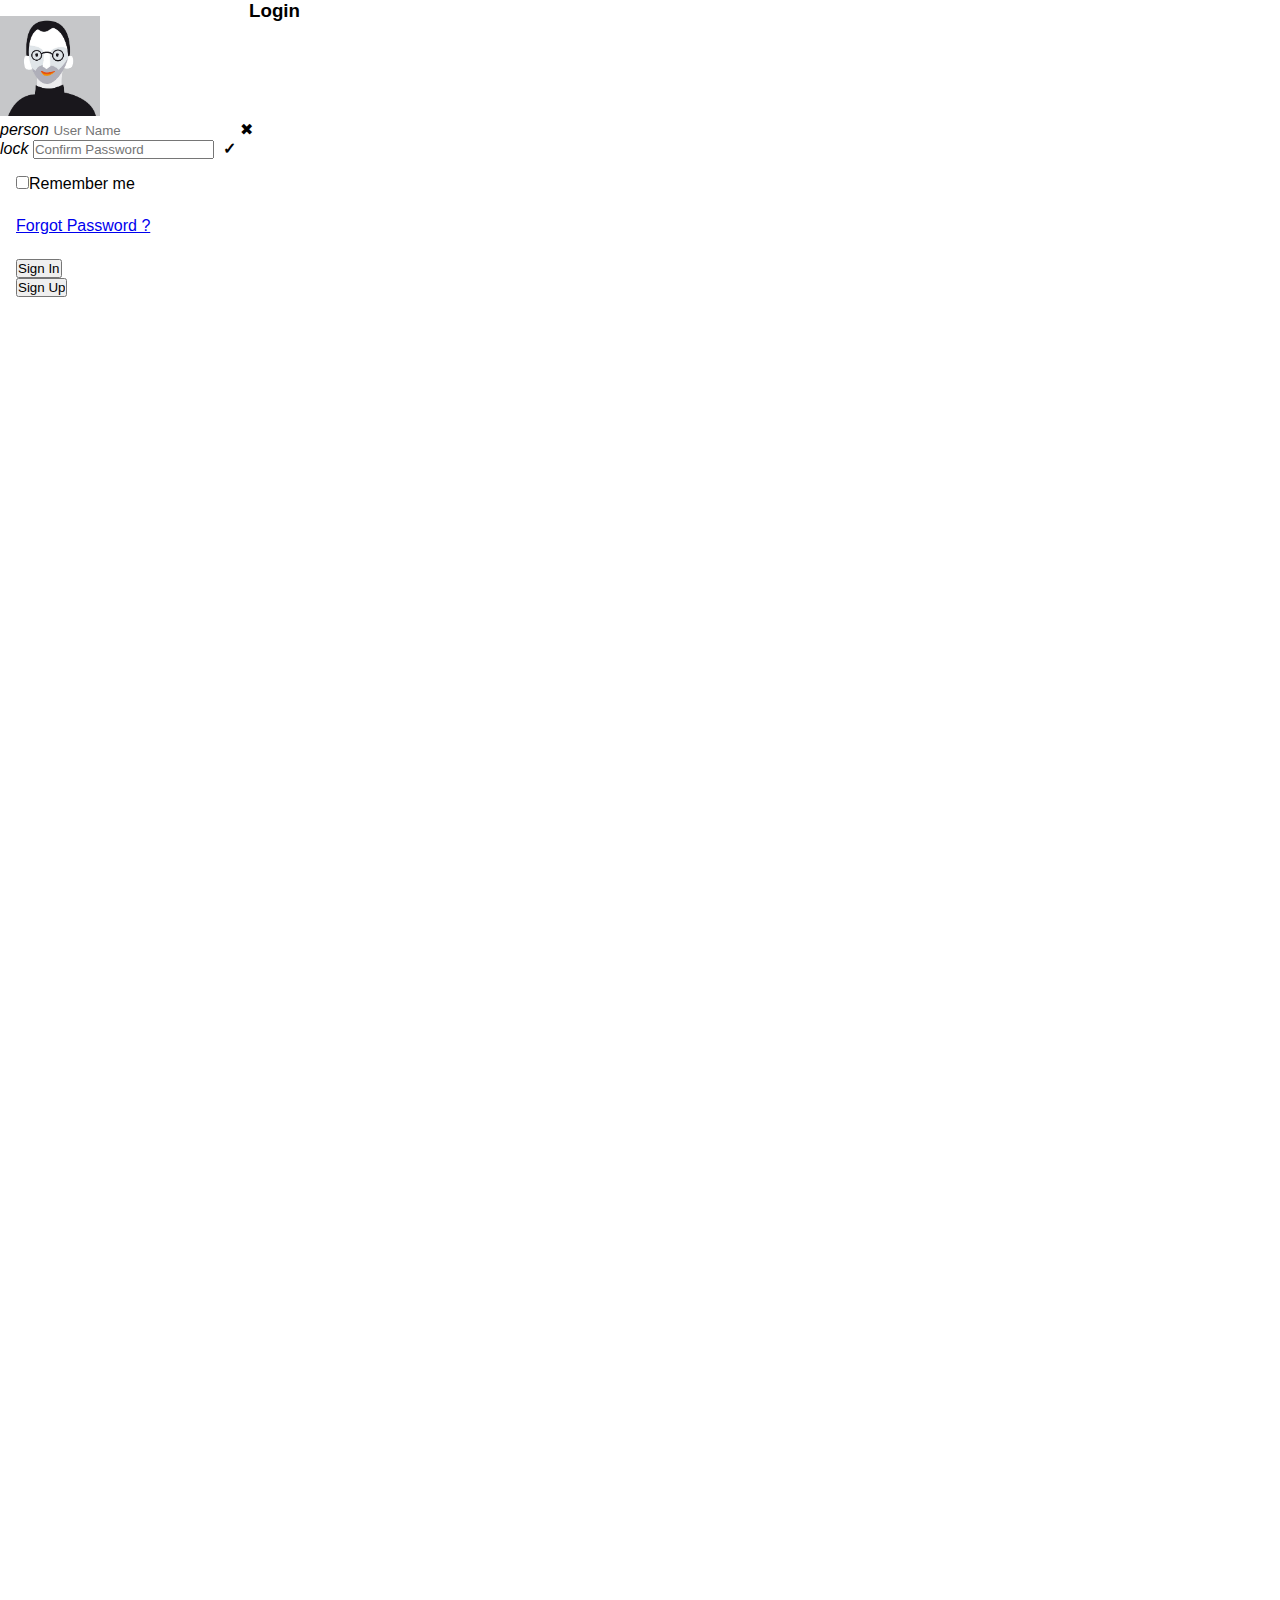
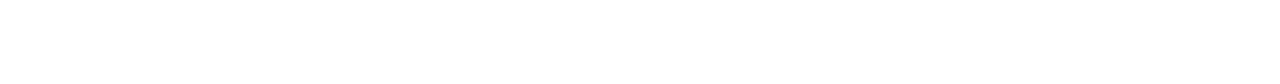
==== src/index.html @ 32372e3d "Login, SignUp and Forgot Password" ====
<!DOCTYPE html>
<html lang="en">
	<head>
		<link
			rel="stylesheet"
			href="./styles/root.css"
		/>
	</head>
	<body>
		<!-------------------------Header------------------------->

		<!-- <iframe
			class="iframe-header-container col-12"
			name="iframeHeaderContainer"
			src="./components/Header.html"
			frameborder="0"
		></iframe> -->

		<!-------------------------Main------------------------->

		<iframe
			class="main-container iframe-main-container col-12"
			name="iframe-main-container"
			src="./components/Login.html"
			frameborder="0"
		>
		</iframe>
		<!-- 
		<iframe
			class="iframe-login-container col-3"
			src=""
			name="iframe-login"
			frameborder="0"
		></iframe> -->

		<!-------------------------Footer------------------------->
		<!-- <iframe
			class="iframe-footer-container col-12"
			name="iframeFooterContainer"
			src="./components/Footer.html"
			frameborder="0"
			class=""
		></iframe> -->

		<script src="./scripts/index.js"></script>
		<script src="./scripts/modal.js"></script>
	</body>
</html>
---- src/styles/root.css ----
@import url("https://vision-ui-lib.netlify.app/styles/root.css");
@import url("./index.css");
@import url("./cards.css");
@import url("./Cart.css");
@import url("./Filter.css");
@import url("./Footer.css");
@import url("./Header.css");
@import url("./HomePage.css");
@import url("./Login.css");
@import url("./ProductListing.css");
@import url("./Signup.css");
@import url("./UserPage.css");
@import url("./UserNav.css");
@import url("");
@import url("");
@import url("");

*,
*::before,
*::after {
	padding: 0;
	margin: 0;
	box-sizing: border-box;
	scroll-behavior: smooth;
	height: initial;
	font-family: "Roboto", "Helvetica", "Arial",
		sans-serif;
}

:root {
	--color-text: #0000008a;
	--border-grey: 1px solid #dbdbdb;
	--color-warning: #fb641b;
	--color-container-bg: #f7f7f7;
}

.button-normal {
	color: var(--color-pureWhite);
	font-weight: 400;
	background-color: var(--color-primary);
	margin: 0.875em;
	font-size: 0.875em;
	cursor: pointer;
	border-radius: 0.5rem;
	padding: 0.2em 0em;
	border: 1px solid var(--border-grey);
}

.container-bg {
	background-color: var(
		--color-container-bg
	);
}

.primary-btn {
	color: var(--color-primary);
}

/* .flex-column-center{
  display: flex;
  flex-direction: column;
  align-items: center;
  justify-content: center;
} */

.iframe-header-container {
	height: 8em;
	overflow: hidden;
}

.iframe-main-container {
	height: 105em;
	overflow: hidden;
}

.iframe-footer-container {
	height: 18em;
	overflow: hidden;
}

.wishlist-text {
	height: 3em;
}

hr {
	border: 0;
	border-top: 2px solid #eee;
	margin: 1.5em 0;
}

.icons-btn-hover:hover {
	background: var(--color-primary);
	color: var(--color-pureWhite);
	border-radius: 0.5rem;
	border: none;
}

/*-------------------Padding-------------------*/
.padding-normal {
	padding: 1em;
}

.padding-normal-left0 {
	padding: 1em 1em 1em 0;
}

.padding-normal-left0 {
	padding: 1em 0;
}

.padding-small-left1 {
	padding: 0 0 0 1em;
}

.padding-lg {
	padding: 2rem;
}

.padding-top-small {
	padding: 0.5rem 1rem;
}

.padding-top-normal1 {
	padding-top: 1rem;
}

/*-------------------Margin-------------------*/

.margin-normal-left {
	margin-left: 1em;
}

.margin-normal-top {
	margin-top: 1em;
}

.margin-normal-left {
	margin-left: 1em;
}

.margin-large-left {
	margin-left: 2.5rem;
}

/*-------------------flex-------------------*/

.flex {
	display: flex;
}

.flex-row-spc-btw {
	display: flex;
	flex-wrap: wrap;
	justify-content: space-between;
}

.flex-space-between {
	display: flex;
	flex-wrap: wrap;
	align-items: center;
	justify-content: space-between;
}

.flex-row-start {
	display: flex;
	flex-direction: row;
	flex-wrap: wrap;
	align-items: flex-start;
}

.flex-column-start {
	display: flex;
	flex-direction: column;
	flex-wrap: wrap;
	align-items: flex-start;
}

.flex-space-evenly {
	display: flex;
	justify-content: space-evenly;
	align-content: center;
}

/*-------------------Grid-------------------*/

.mid-container {
	display: grid;
	grid-template-rows: repeat(2, 1fr);
	grid-template-columns: repeat(3, 1fr);
	grid-gap: 1rem;
	padding: 1em;
}

.grid-rows-start {
	display: grid;
	grid-template-rows: 1fr;
	padding: 1em;
}

.wishlist-text {
	font-size: 1.25em;
	font-weight: 500;
}

.create-btn {
	font-size: 1rem;
}

.headerContainerMain,
.iframe-header-container {
	position: -webkit-fixed;
	position: fixed;
}

.iframeHeaderContainer {
	position: fixed;
}

.iframe-login-container {
	position: absolute;
}
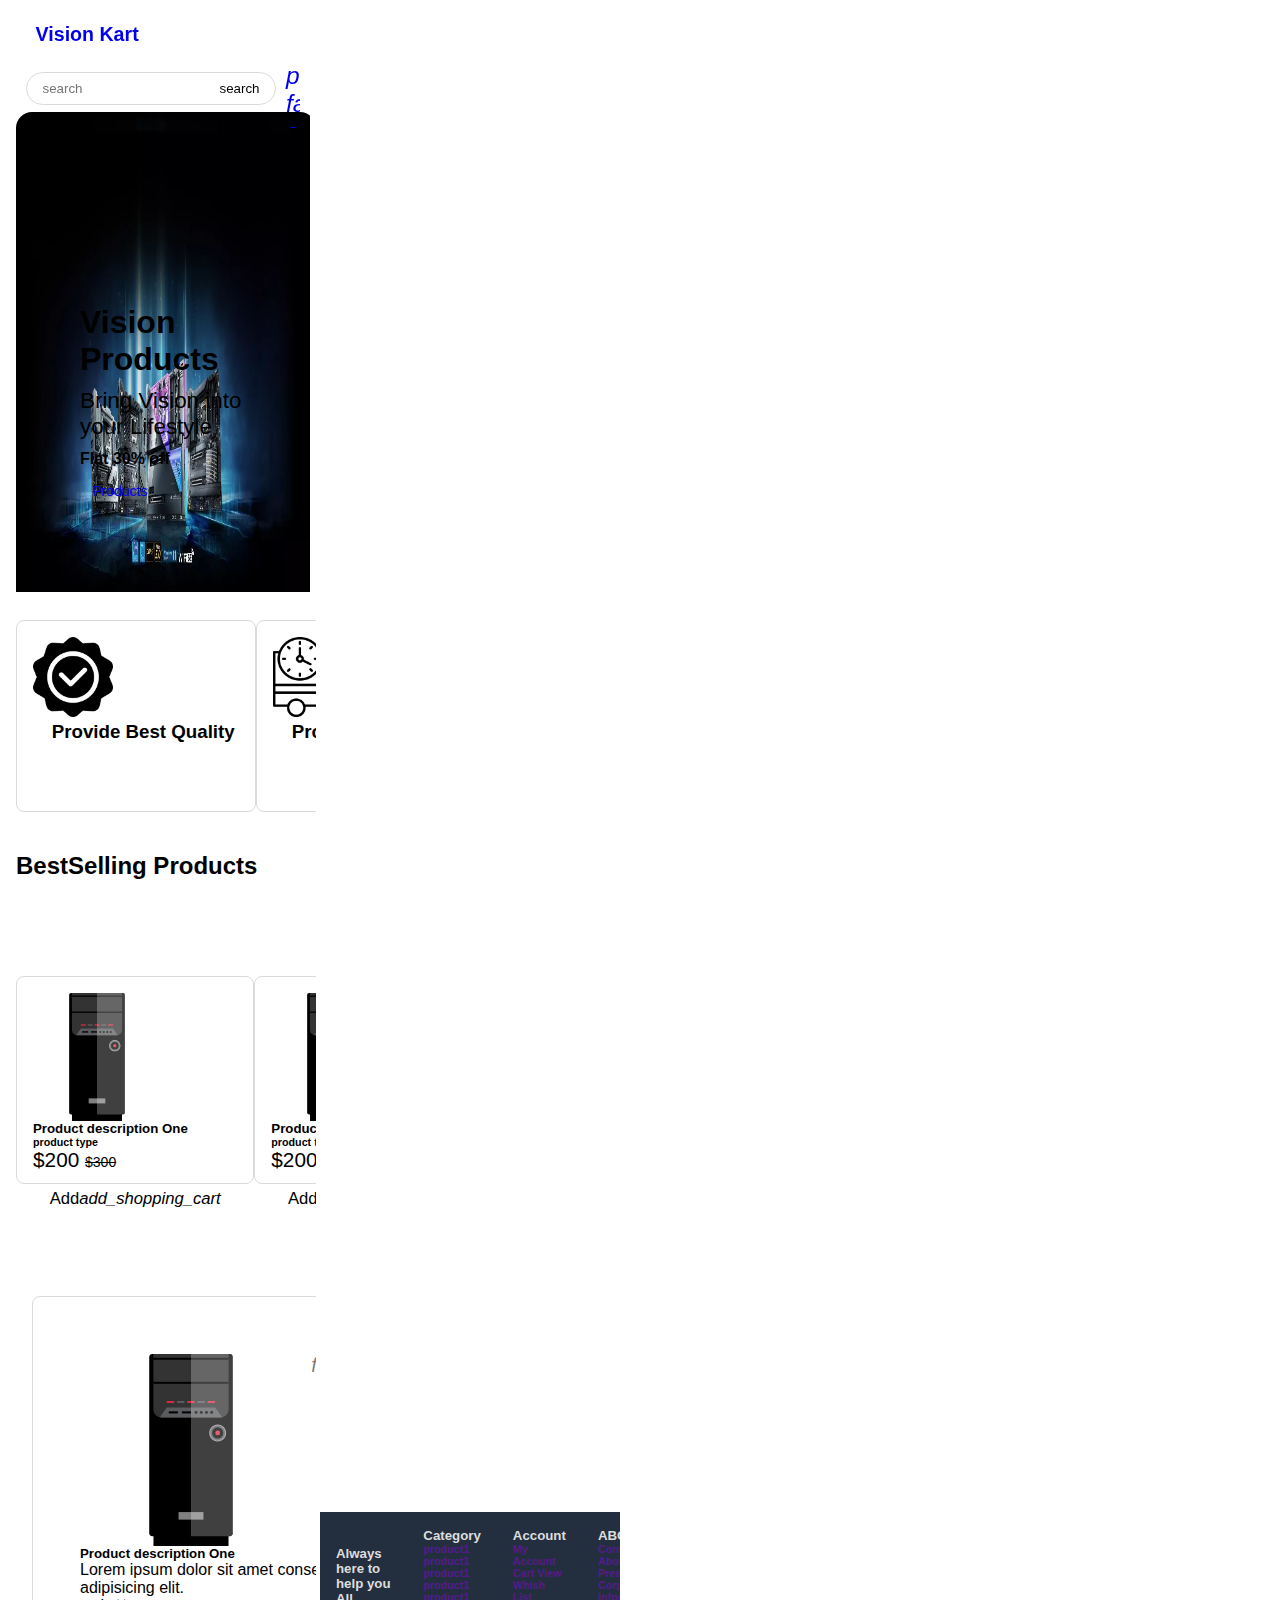
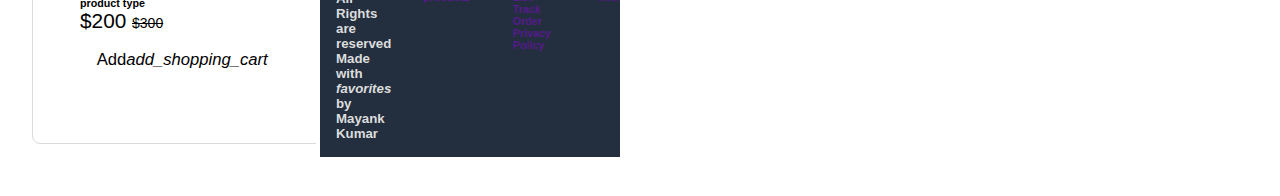
==== commit 2242ab6e: "Header,-Footer-And-Landing-Page" ====
--- a/src/index.html
+++ b/src/index.html
@@ -9,38 +9,31 @@
 	<body>
 		<!-------------------------Header------------------------->
 
-		<!-- <iframe
+		<iframe
 			class="iframe-header-container col-12"
 			name="iframeHeaderContainer"
 			src="./components/Header.html"
 			frameborder="0"
-		></iframe> -->
+		></iframe>
 
 		<!-------------------------Main------------------------->
 
 		<iframe
 			class="main-container iframe-main-container col-12"
 			name="iframe-main-container"
-			src="./components/Login.html"
+			src="./components/HomePage.html"
 			frameborder="0"
 		>
 		</iframe>
-		<!-- 
-		<iframe
-			class="iframe-login-container col-3"
-			src=""
-			name="iframe-login"
-			frameborder="0"
-		></iframe> -->
 
 		<!-------------------------Footer------------------------->
-		<!-- <iframe
+		<iframe
 			class="iframe-footer-container col-12"
 			name="iframeFooterContainer"
 			src="./components/Footer.html"
 			frameborder="0"
 			class=""
-		></iframe> -->
+		></iframe>
 
 		<script src="./scripts/index.js"></script>
 		<script src="./scripts/modal.js"></script>
--- a/src/styles/root.css
+++ b/src/styles/root.css
@@ -32,6 +32,15 @@
 	--border-grey: 1px solid #dbdbdb;
 	--color-warning: #fb641b;
 	--color-container-bg: #f7f7f7;
+	--color-sm-card-shadow: rgba(
+				50,
+				50,
+				93,
+				0.25
+			)
+			0px 50px 100px -20px,
+		rgba(0, 0, 0, 0.3) 0px 30px 60px -30px,
+		rgba(10, 37, 64, 0.35) 0px -2px 6px 0px inset;
 }
 
 .button-normal {
@@ -124,6 +133,10 @@
 	padding-top: 1rem;
 }
 
+.padding-top-lg1 {
+	padding-top: 2rem;
+}
+
 /*-------------------Margin-------------------*/
 
 .margin-normal-left {
@@ -179,6 +192,14 @@
 	display: flex;
 	justify-content: space-evenly;
 	align-content: center;
+	align-items: center;
+}
+
+.flex-space-evenly-start {
+	display: flex;
+	justify-content: space-evenly;
+	align-content: center;
+	align-items: start;
 }
 
 /*-------------------Grid-------------------*/
@@ -215,7 +236,3 @@
 .iframeHeaderContainer {
 	position: fixed;
 }
-
-.iframe-login-container {
-	position: absolute;
-}
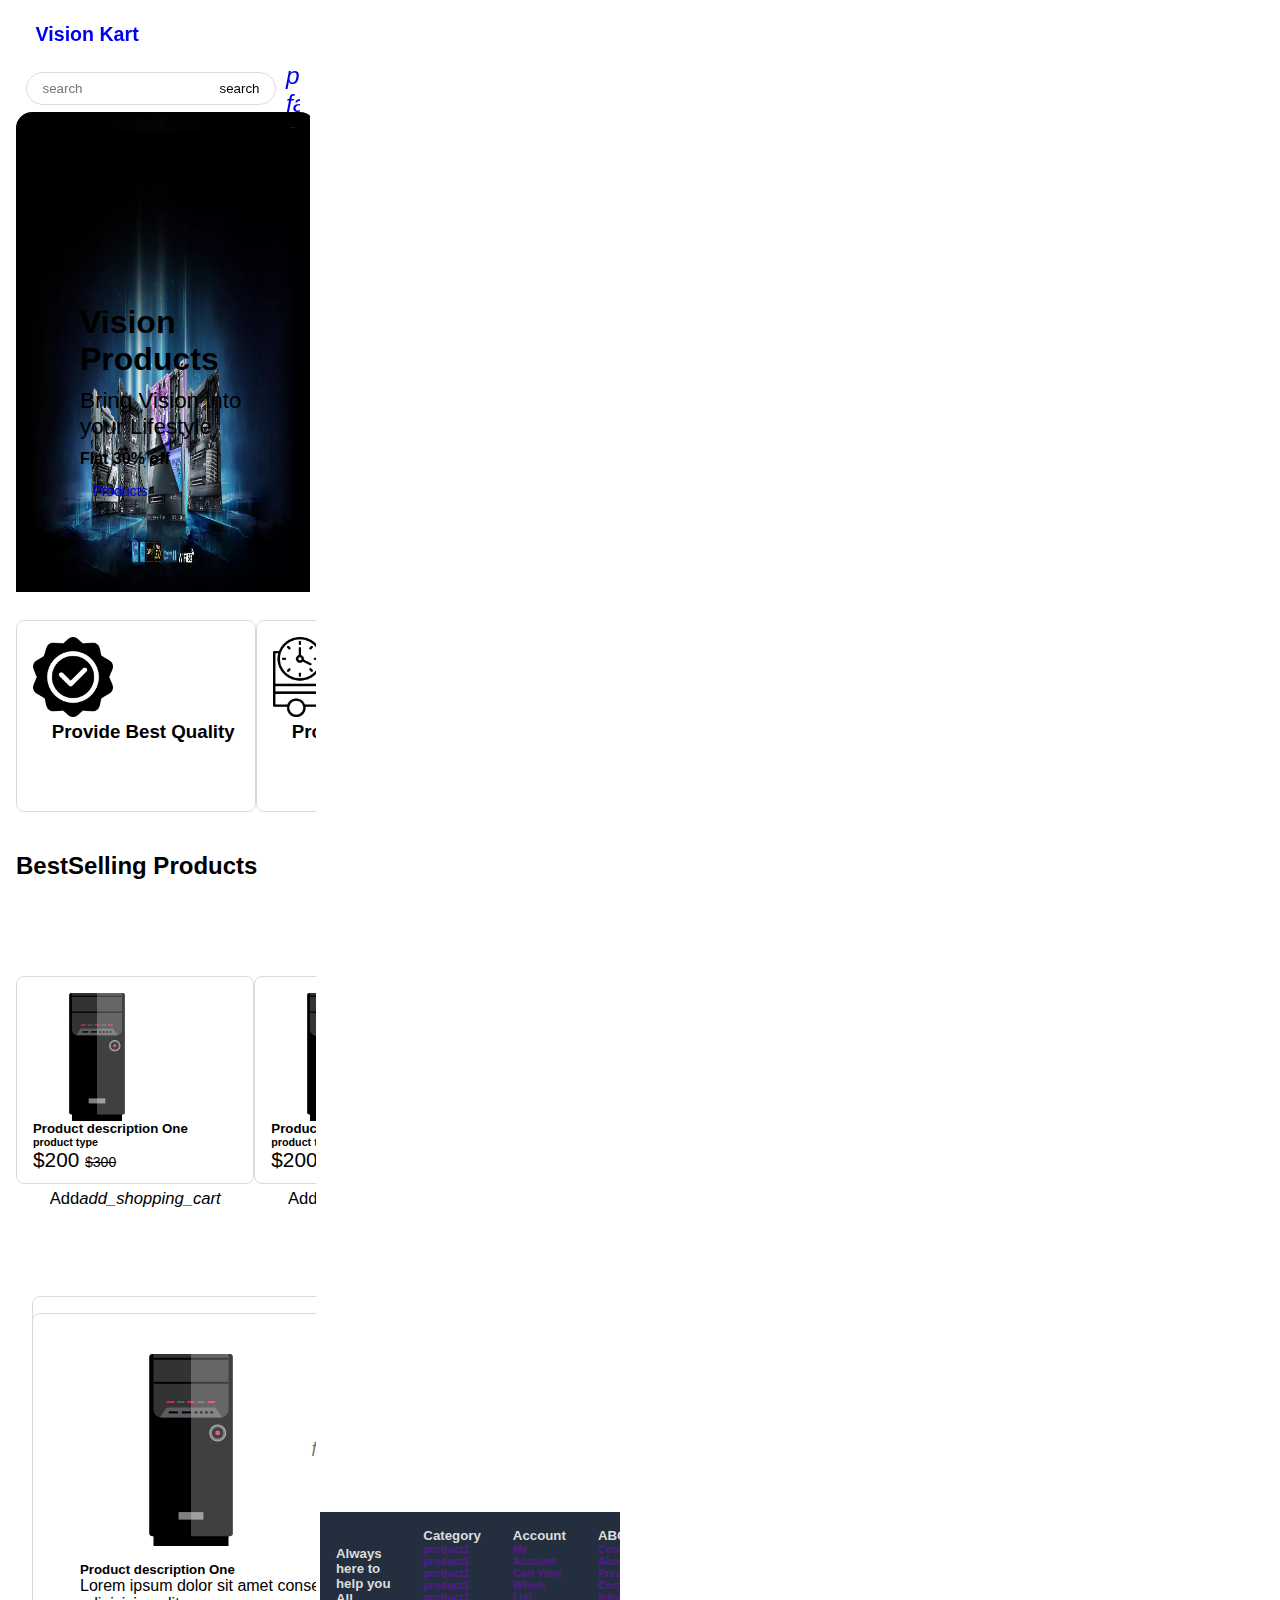
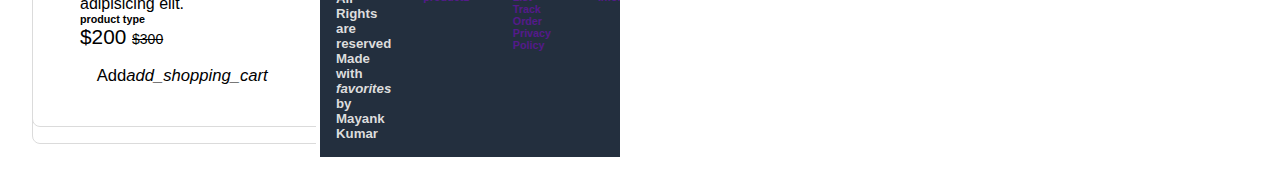
==== commit f938fb73: "Product page, filter, and Wishlist (#5)" ====
--- a/src/index.html
+++ b/src/index.html
@@ -7,6 +7,7 @@
 		/>
 	</head>
 	<body>
+
 		<!-------------------------Header------------------------->
 
 		<iframe
@@ -16,12 +17,15 @@
 			frameborder="0"
 		></iframe>
 
+
 		<!-------------------------Main------------------------->
 
 		<iframe
 			class="main-container iframe-main-container col-12"
 			name="iframe-main-container"
+
 			src="./components/HomePage.html"
+			
 			frameborder="0"
 		>
 		</iframe>
--- a/src/styles/root.css
+++ b/src/styles/root.css
@@ -236,3 +236,7 @@
 .iframeHeaderContainer {
 	position: fixed;
 }
+
+.iframe-login-container {
+	position: absolute;
+}
